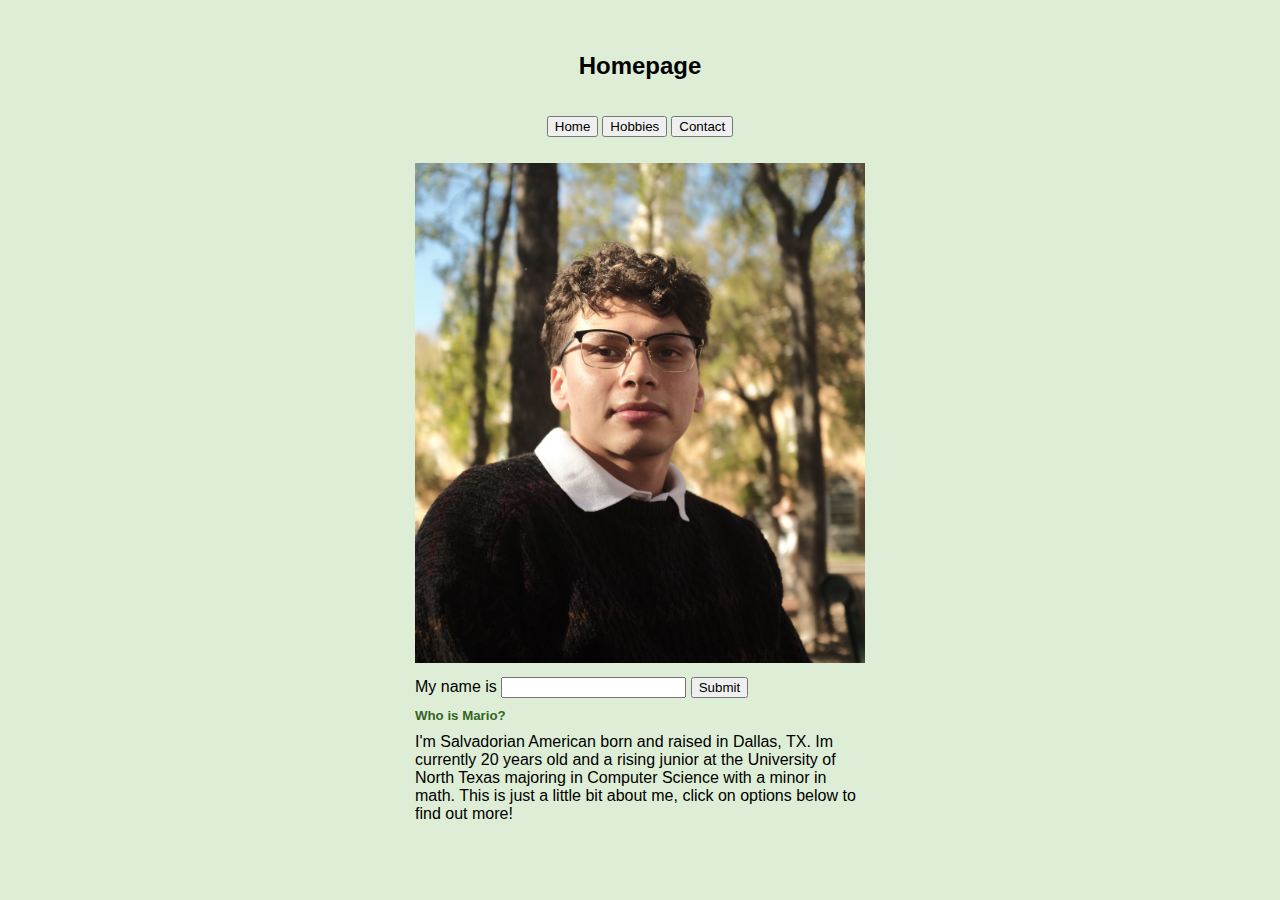
==== index.html @ d21590a4 "Add files via upload" ====
<!DOCTYPE html>

<html lang="en">
    <head>
        <link href="https://cdn.jsdelivr.net/npm/bootstrap@5.2.3/dist/css/bootstrap.min.css" rel="stylesheet" integrity="sha384-rbsA2VBKQhggwzxH7pPCaAqO46MgnOM80zW1RWuH61DGLwZJEdK2Kadq2F9CUG65" crossorigin="anonymous">
        <script src="https://cdn.jsdelivr.net/npm/bootstrap@5.2.3/dist/js/bootstrap.bundle.min.js" integrity="sha384-kenU1KFdBIe4zVF0s0G1M5b4hcpxyD9F7jL+jjXkk+Q2h455rYXK/7HAuoJl+0I4" crossorigin="anonymous"> </script>

        <script>

            function printName(event) {
            let button = event.target;

            let input = button.parentElement.querySelector('input');

            let message = `Hi ${input.value}!
                           My name is Mario and this my homepage! 😼`;
            input.parentElement.querySelector('.feedback').innerHTML = message;
            }

        </script>
        <link href="static/styles.css" rel="stylesheet">
        <title>My Webpage</title>
    </head>
    <body>
        <div class = 'header'>
            <h2> Homepage </h2>
        </div>
        <div class = 'options'>
            <a href="index.html"><button type="button" class="btn btn-secondary">Home</button></a>
            <a href="hobbies.html"><button type="button" class="btn btn-secondary">Hobbies</button></a>
            <a href="contact.html"><button type="button" class="btn btn-secondary">Contact</button></a>
        </div>
        <div>
            <img id = "index-image" src = "static/me.PNG" alt="Image of me">
            <div id = "nameInput">
                My name is <input type=text>
                <button onclick = "printName(event);" class="btn btn-success">Submit</button>
                <p class = 'feedback'> </p>
            </div>
            <h5> Who is Mario? </h5>
            <p>
                I'm Salvadorian American born and raised in Dallas, TX. Im currently 20 years old and a rising junior at
                the University of North Texas majoring in Computer Science with a minor in math. This is just a little bit about me,
                click on options below to find out more!
            </p>
            <p id = 'check'> </p>
        </div>

    </body>
</html>
---- static/styles.css ----
.header {
    padding: 1rem 1rem;
    font-family: 'Roboto', sans-serif;
}

body {
    text-align: center;
    background-color: #deeed6;
    margin-top: 1rem;
    margin-button: 1rem;
}

img {
    width: 450px;
    height: 500px;
    margin-top: 1rem;
    text-align: center;
}

p, h5, h4, #nameInput, .btn btn-secondary{
    text-align: left;
    max-width: 450px;
    margin: 10px auto;
    font-family: 'Montserrat', sans-serif;
}

h4 {
    text-align: center;
}

h5 {
    color: #346524;
}

.active {
    background-color: #343a40; 
    color: white; 
}

/* Hobbies Section */

.hobbies {
    height: 525px;
    width: 450px;

}

.container {
    display: flex;
    justify-content: center;
    gap: 20px;
}

#index-image {
    width: 450px;
    height: 500px;
    object-fit: cover;
}

.options {
    margin-bottom: 10px;
}
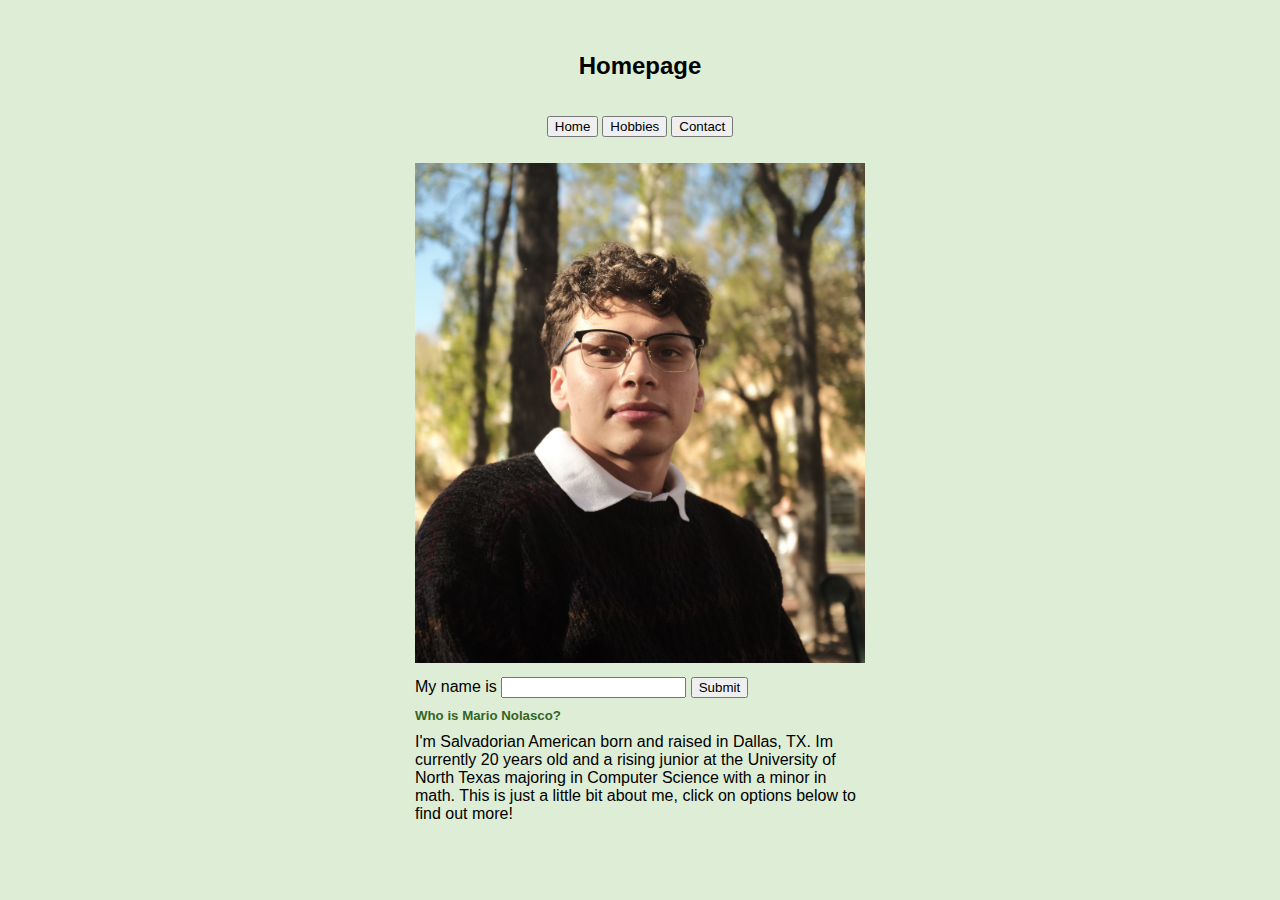
==== commit e0aa241d: "Update index.html" ====
--- a/index.html
+++ b/index.html
@@ -37,7 +37,7 @@
                 <button onclick = "printName(event);" class="btn btn-success">Submit</button>
                 <p class = 'feedback'> </p>
             </div>
-            <h5> Who is Mario? </h5>
+            <h5> Who is Mario Nolasco? </h5>
             <p>
                 I'm Salvadorian American born and raised in Dallas, TX. Im currently 20 years old and a rising junior at
                 the University of North Texas majoring in Computer Science with a minor in math. This is just a little bit about me,
